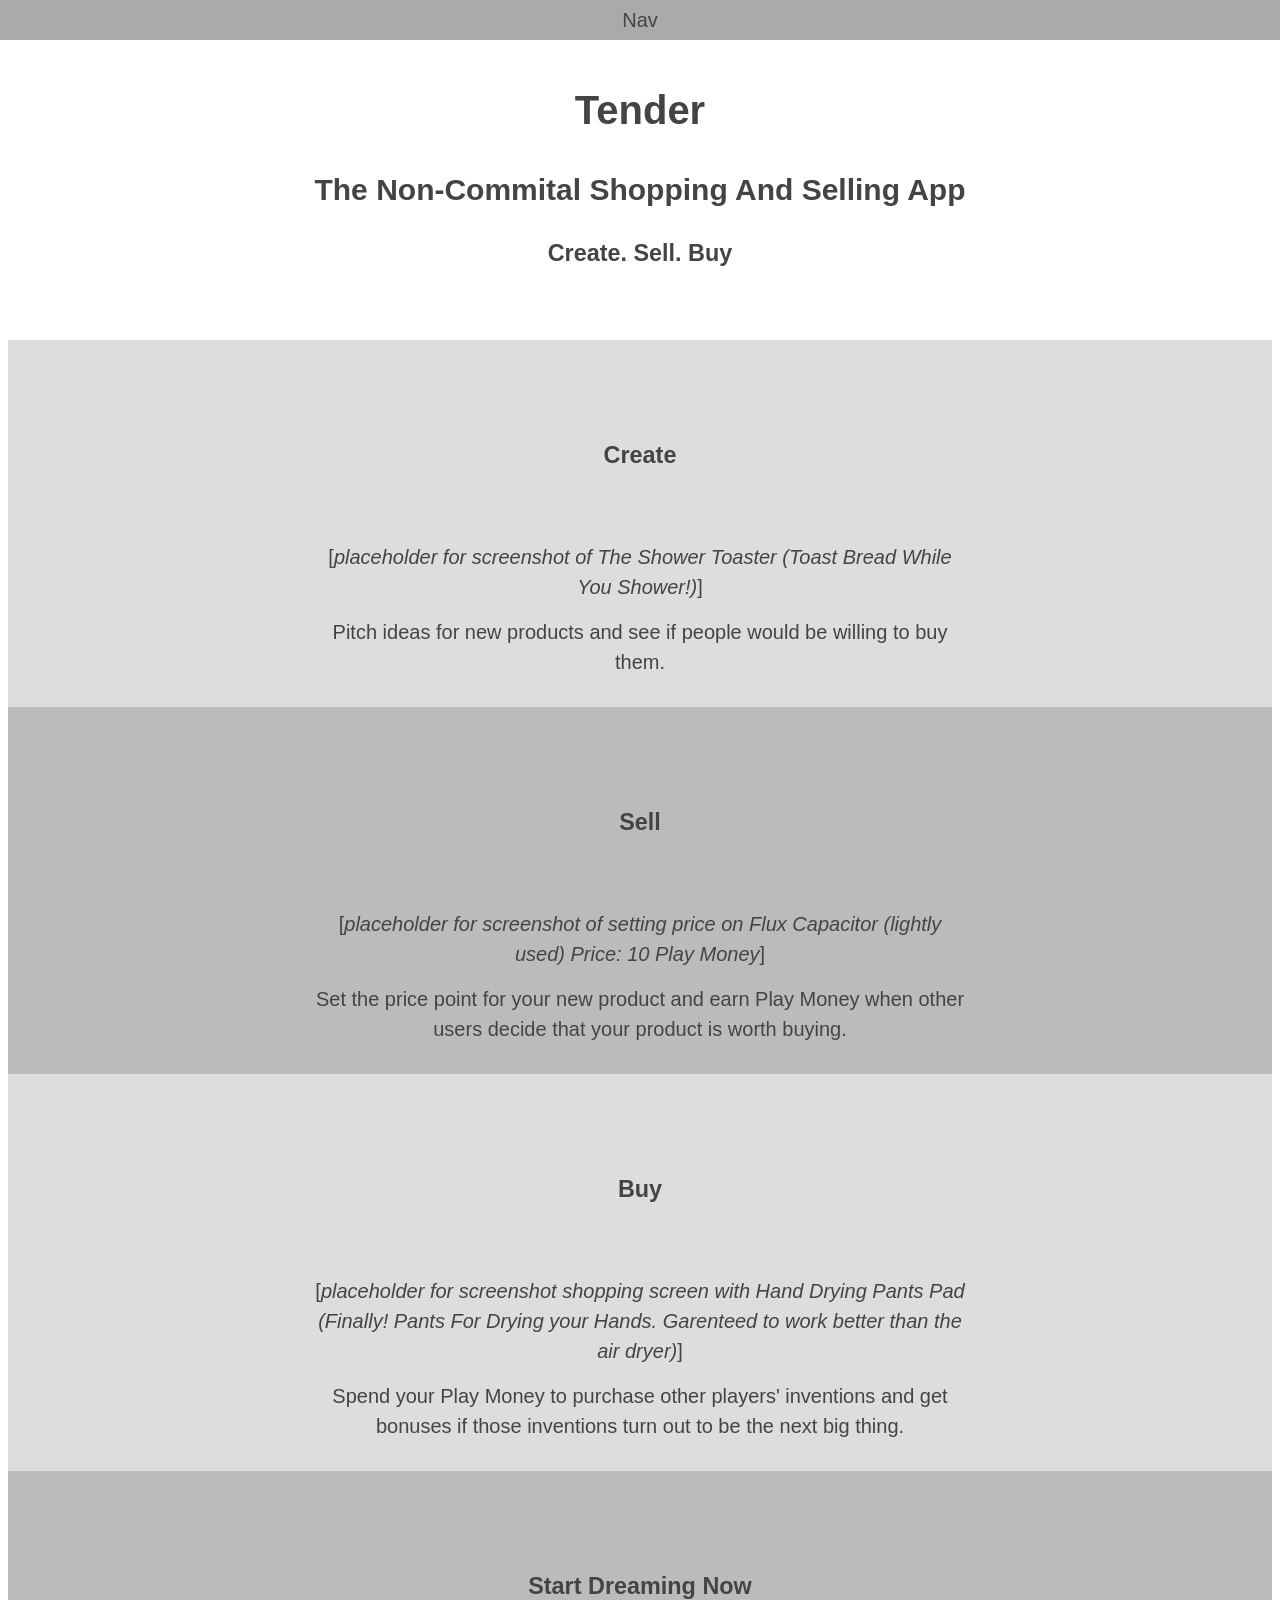
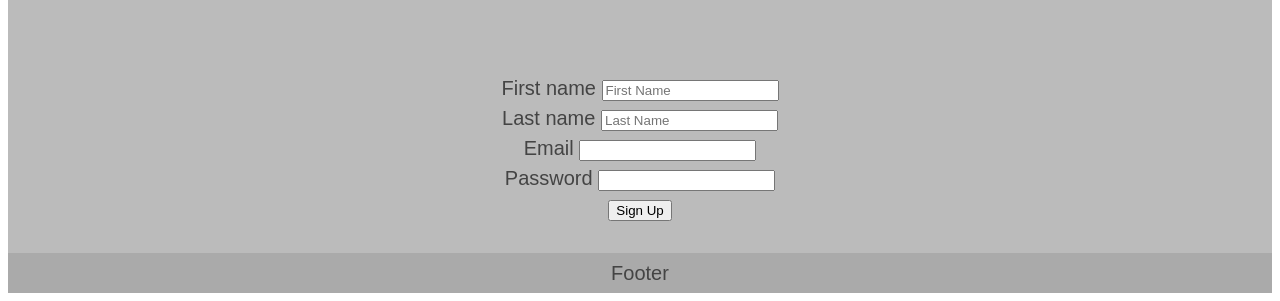
==== landingPage.html @ d41dc541 "basic wireframes" ====
<!DOCTYPE html>
<html lang="en">

  <head>
      <title>HTML wireframe Landing Page</title>
      <meta name="viewport" content="width=device-width, initial-scale=1">
      <link rel="stylesheet" type="text/css" href="main.css">
  </head>

  <body>
    <nav role="navigation">Nav</nav>
    <main role="main">
      <header role="banner">
        <h1>Tender</h1>
        <h2>The Non-Commital Shopping And Selling App</h2>
        <h3>Create. Sell. Buy</h3>
      </header>
      <section>
        <header>
            <h3>Create</h3>
        </header>
        <p>[<em>placeholder for screenshot of The Shower Toaster (Toast Bread While You Shower!)</em>]</p>
        <p>Pitch ideas for new products and see if people would be willing to buy them.</p>
      </section>
      <section>
        <header>
            <h3>Sell</h3>
        </header>
        <p>[<em>placeholder for screenshot of setting price on Flux Capacitor (lightly used) Price: 10 Play Money</em>]</p>
        <p>Set the price point for your new product and earn Play Money when other users decide that your product is worth buying.</p>
      </section>
      <section>
        <header>
            <h3>Buy</h3>
        </header>
        <p>[<em>placeholder for screenshot shopping screen with Hand Drying Pants Pad (Finally! Pants For Drying your Hands. Garenteed to work better than the air dryer)</em>]</p>
        <p>Spend your Play Money to purchase other players' inventions and get bonuses if those inventions turn out to be the next big thing.</p>
      </section>
      <section>
        <header>
            <h3>Start Dreaming Now</h3>
        </header>
        <form class='signup-form'>
            <div>
              <label for="first-name">First name</label>
              <input placeholder='First Name' type="text" name='first-name' id='first-name' />
            </div>
            <div>
              <label for="last-name">Last name</label>
              <input type="text" name='last-name' id='last-name' placeholder='Last Name' />
            </div>
            <div>
              <label for="username">Email</label>
              <input type="text" name='username' id='username' />
            </div>
            <div>
              <label for="password">Password</label>
              <input type="password" name='password' id='password' />
            </div>
            <button type='submit'>Sign Up</button>
        </form>
      </section>
    </main>
    <footer role="content-info">Footer</footer>
  </body>

</html>
---- main.css ----
* {
    box-sizing: border-box;
  }
  
  body {
    font-family: "Open Sans",
    sans-serif;
    font-size: 20px;
    color: #444;
    text-align: center;
    line-height: 1.5;
  }
  
  nav,
  footer {
    padding: 5px 0;
    background-color: #aaa;
  }
  
  nav {
    position: fixed;
    top: 0;
    left: 0;
    right: 0;
    z-index: 10;
  }
  
  header {
    padding: 45px 15px;
  }

  .top-row {
    display: flex;
    flex-direction: column;
    margin: 50px 0 0 0;

  }
  .ad {
    display: flex;
    justify-content: center;
    align-items: center;
    margin-bottom: 10px;
    border-radius: 5px;
    border: 1px solid black;
  }
  .info {
    display: flex;
    flex-direction: column;
  }


  .name-money {
      display: flex;
      justify-content: space-between;
      width: 100%;
  }

  .name-and-money {
    display: flex;
    justify-content: space-between;
  }

  .name {
    margin: 0 20px 0 20px;
    font-weight: bold;
  }

  .play-money-total {
    font-weight: bold;
    margin: 0 20px 0 0;
    padding: 0 5px;
    border: 1px solid black;
    border-radius: 10px;
    height: 1.5em;
  }

  .description {
      margin: 20px;
  }

  .shopping-page-info {
      display: flex;
      justify-content: space-between;
      align-items: center;
  }

  .done-button {
      padding: 5px;
      margin: 5px;
  }

  .shopping-page-info div {
      margin: 5px 20px;
  }

  .current-product {
      display: flex;
      flex-direction: column;
      justify-content: center;
      align-items: center;
  }

  .product-pic {
      height: 25vh;
      width: 75%;
      border: 1px solid black;
      border-radius: 5px;
  }

  .stars {
    font-size: 1.5em;
  }

  .choose-buttons {
      width: 100%;
      display: flex;
      justify-content: space-evenly;
  }

  .current-product button {
      padding: 10px;
      margin: 10px;
      width: 40%;
      font-size: 1.2em;
  }
  
  section {
    min-height: 200px;
    padding: 30px 15px;
    background-color: #bbb;
  }

  .top-selling-item {
      margin: 15px 0;
      border: 1px solid black;
      border-radius: 5px;
  }

  .profit {
      color: green;
  }
  
  section:nth-child(even) {
    background-color: #ddd;
  }
  
  p {
    margin: 0 auto;
    max-width: 650px;
  }
  
  p + p {
    margin-top: 15px;
  }
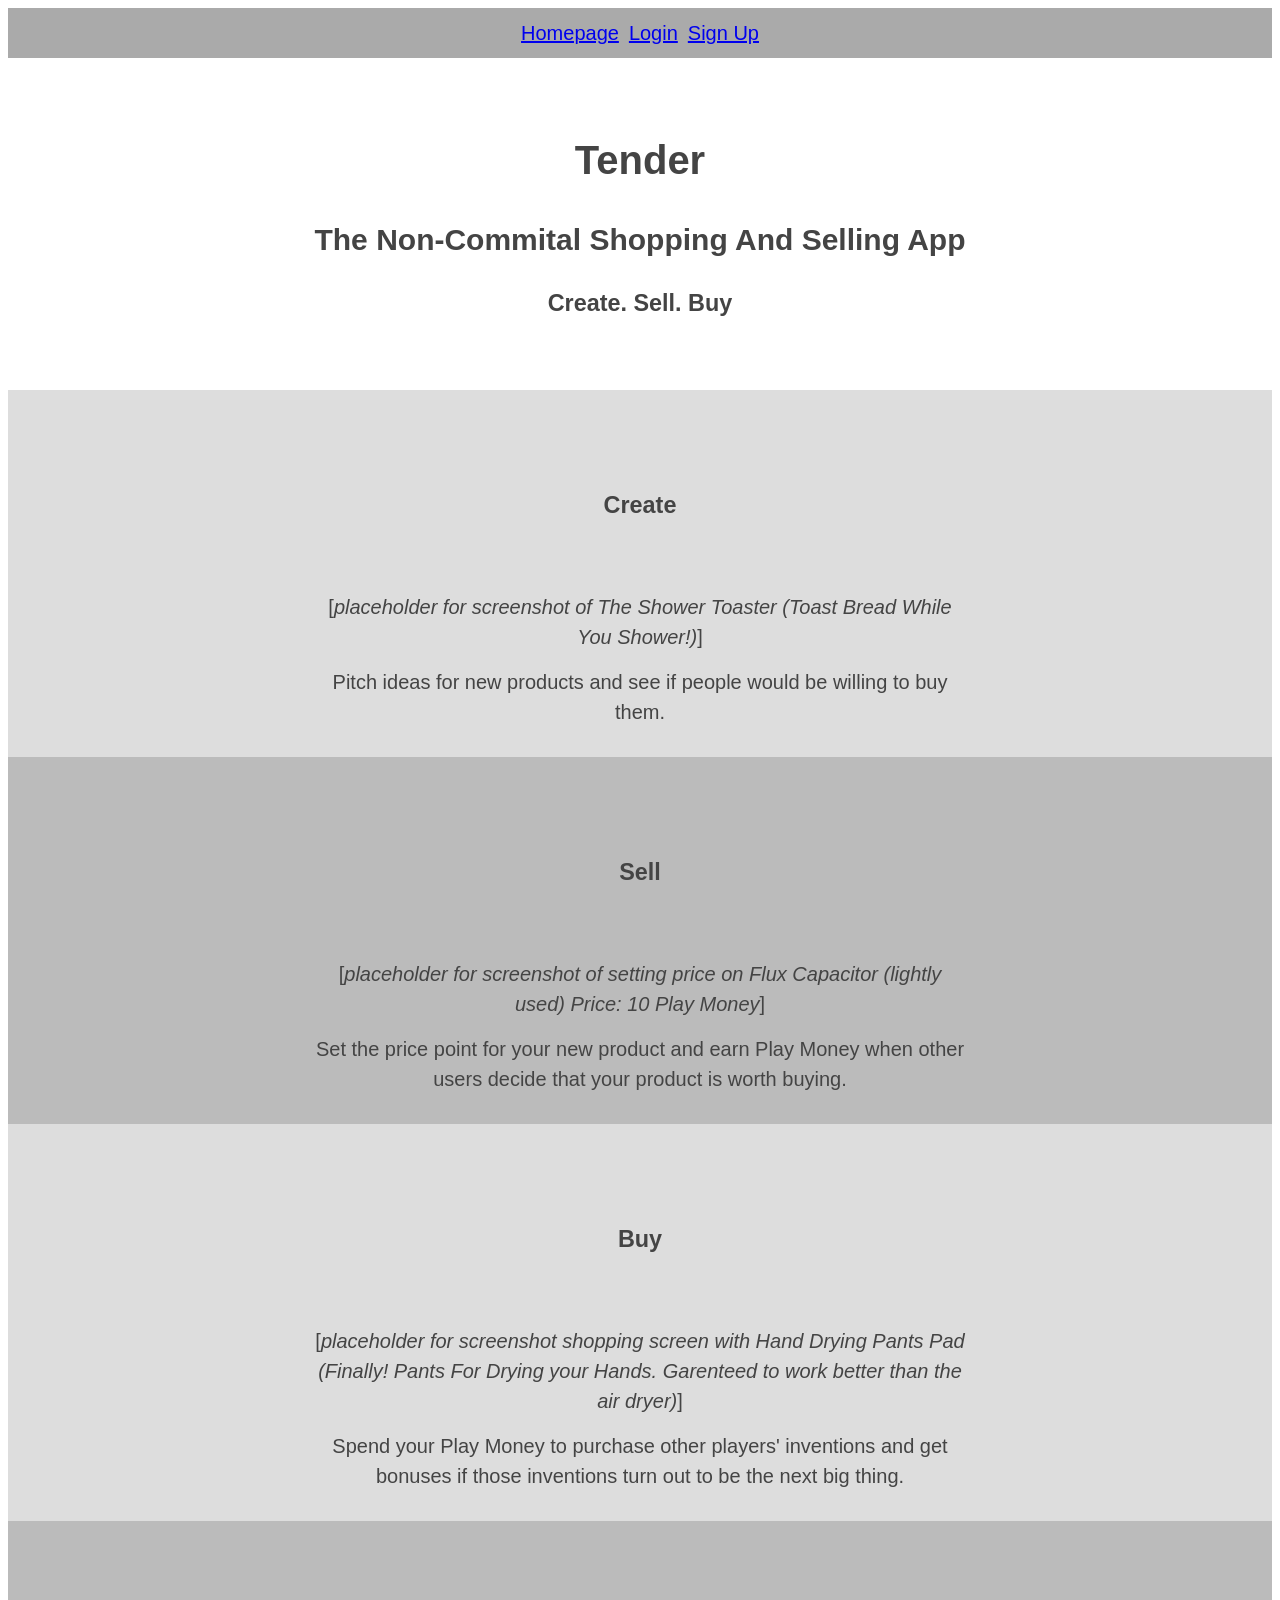
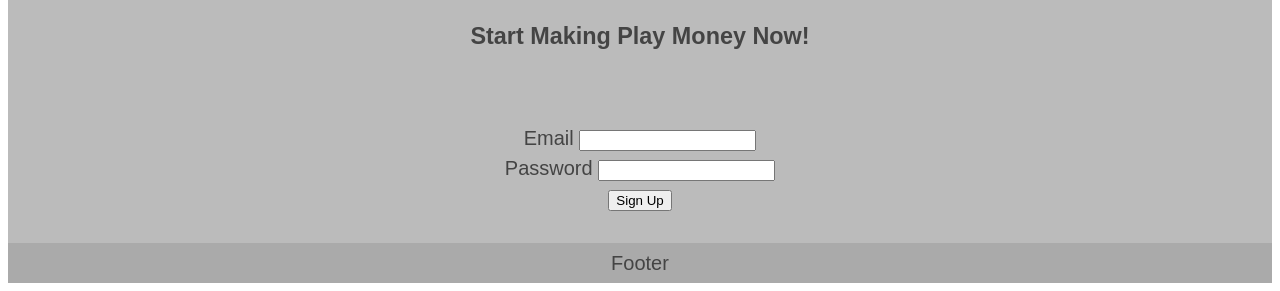
==== commit 8227514d: "added nav" ====
--- a/landingPage.html
+++ b/landingPage.html
@@ -8,7 +8,11 @@
   </head>
 
   <body>
-    <nav role="navigation">Nav</nav>
+    <nav role="navigation">
+        <a href="Homescreen.html">Homepage</a>
+        <a href="Login.html">Login</a>
+        <a href="Sign-up.html">Sign Up</a>
+    </nav>
     <main role="main">
       <header role="banner">
         <h1>Tender</h1>
@@ -38,17 +42,9 @@
       </section>
       <section>
         <header>
-            <h3>Start Dreaming Now</h3>
+            <h3>Start Making Play Money Now!</h3>
         </header>
         <form class='signup-form'>
-            <div>
-              <label for="first-name">First name</label>
-              <input placeholder='First Name' type="text" name='first-name' id='first-name' />
-            </div>
-            <div>
-              <label for="last-name">Last name</label>
-              <input type="text" name='last-name' id='last-name' placeholder='Last Name' />
-            </div>
             <div>
               <label for="username">Email</label>
               <input type="text" name='username' id='username' />
--- a/main.css
+++ b/main.css
@@ -13,16 +13,19 @@
   
   nav,
   footer {
+    display: flex;
+    justify-content: center;
     padding: 5px 0;
     background-color: #aaa;
+    flex-wrap: wrap;
   }
   
   nav {
-    position: fixed;
-    top: 0;
-    left: 0;
-    right: 0;
     z-index: 10;
+  }
+
+  a {
+      margin: 5px;
   }
   
   header {
